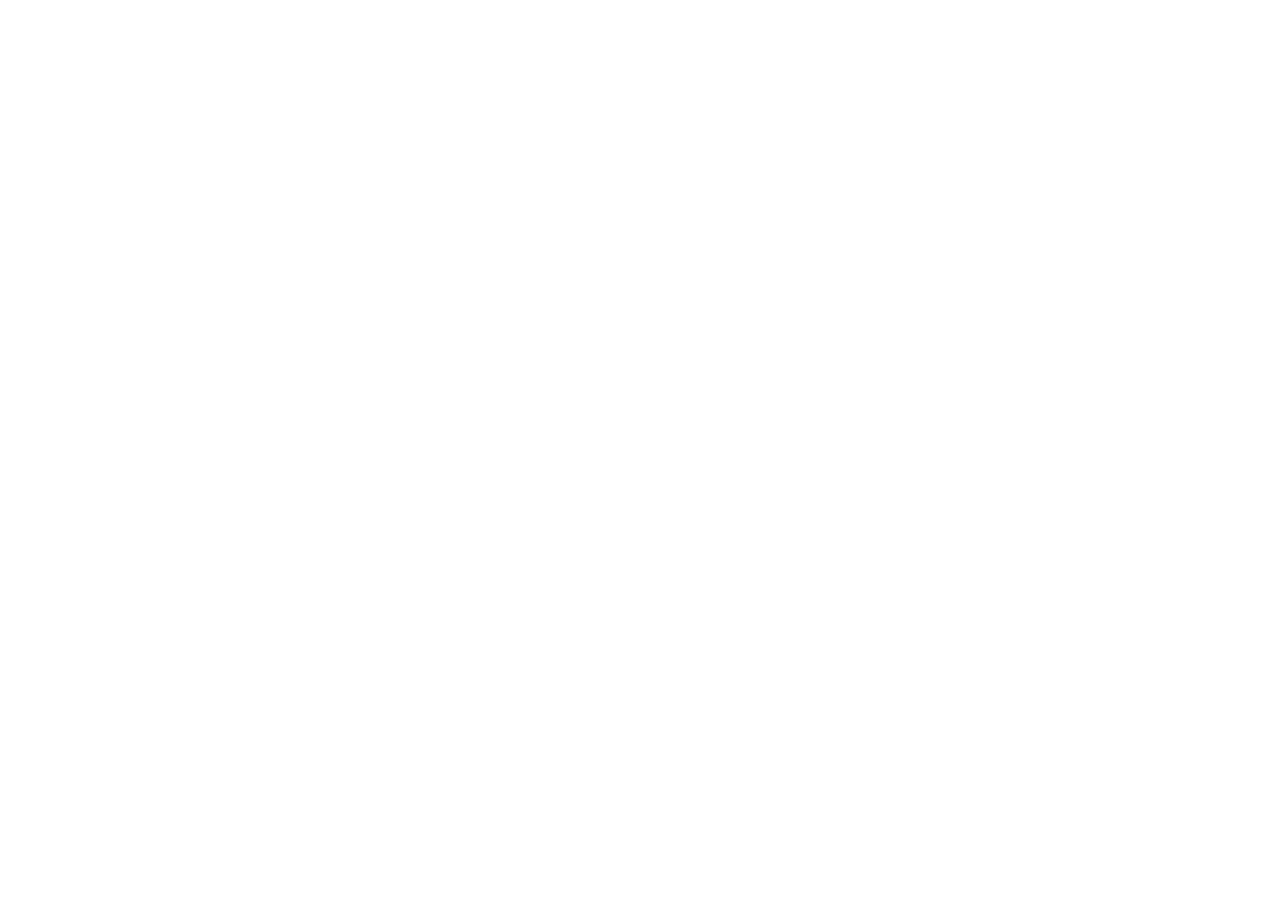
==== pages/sentences/sentences.html @ 5e256dcb "order_buttons" ====
<!DOCTYPE html>
<html lang="de">
<head>
    <meta charset="UTF-8">
    <meta name="viewport" content="width=device-width, initial-scale=1.0">
    <title>Sätze</title>
</head>
<body>
    
</body>
</html>
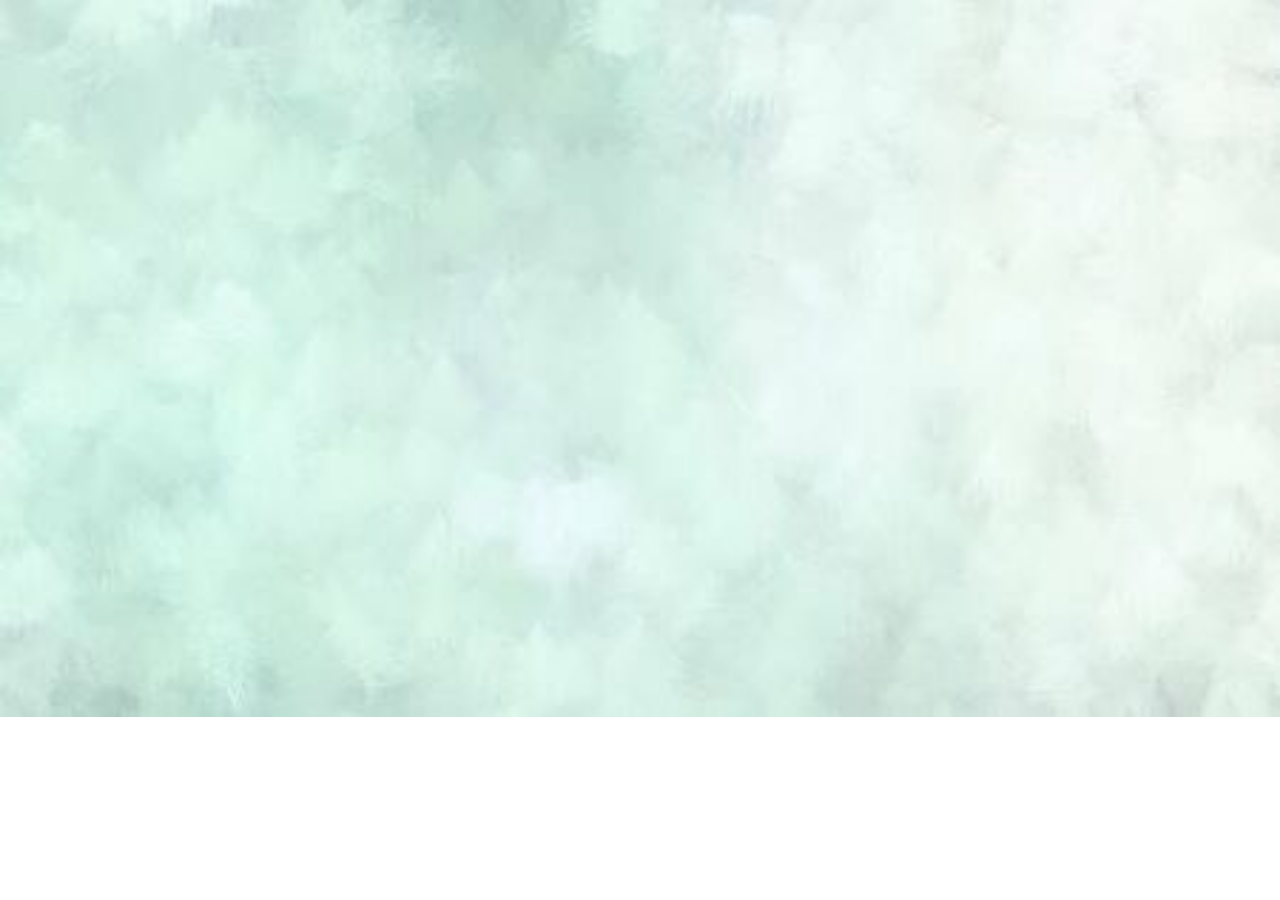
==== commit 44c74b80: "added_classes" ====
--- a/pages/sentences/sentences.html
+++ b/pages/sentences/sentences.html
@@ -4,8 +4,10 @@
     <meta charset="UTF-8">
     <meta name="viewport" content="width=device-width, initial-scale=1.0">
     <title>Sätze</title>
+    <link rel="stylesheet" href="style.css">
 </head>
 <body>
     
+    <script src="./script.js"></script>
 </body>
 </html>--- a/pages/sentences/style.css
+++ b/pages/sentences/style.css
@@ -0,0 +1,5 @@
+body{
+    background-image: url(../../assets/background.jpg);
+    background-repeat: no-repeat;
+    background-size: cover;
+}